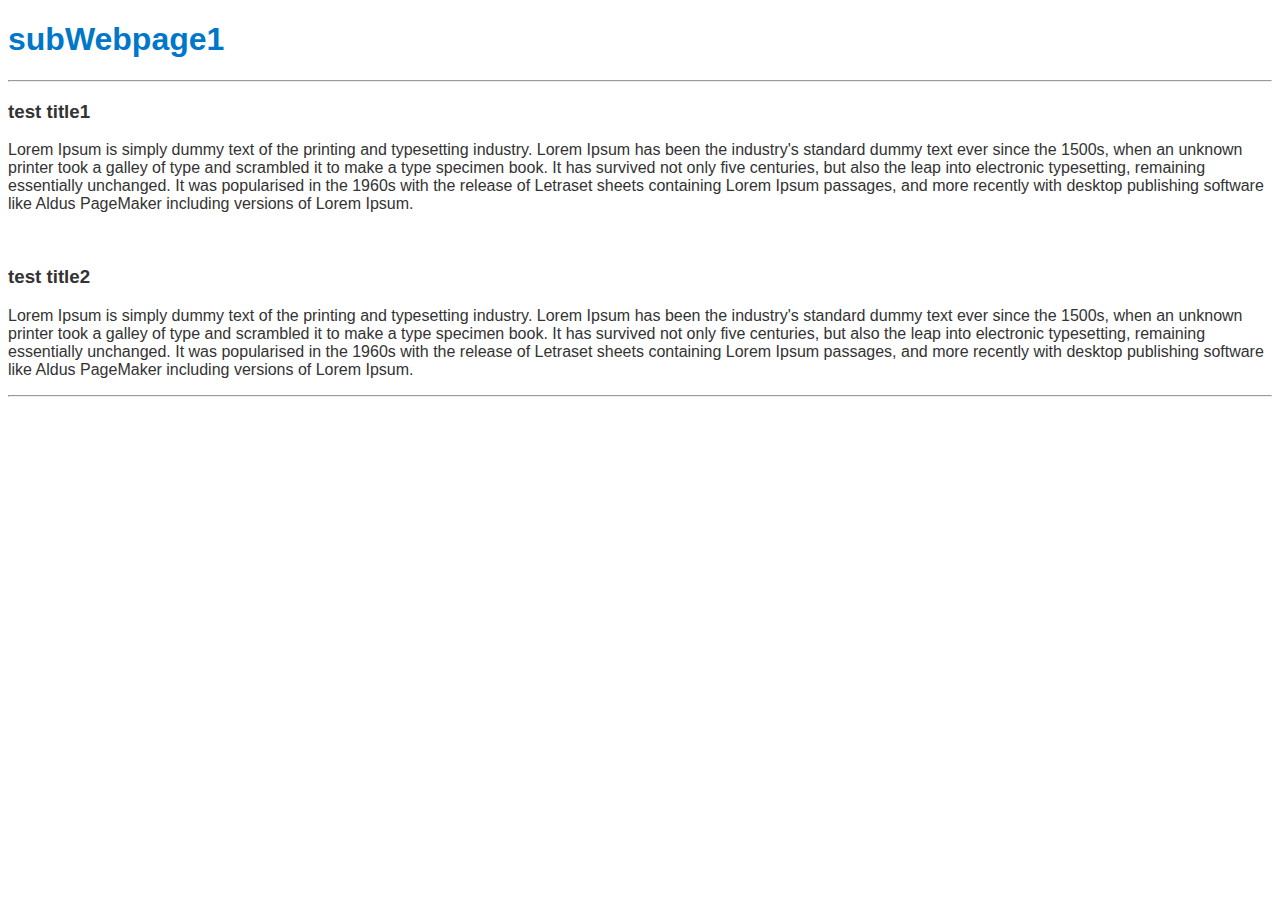
==== subPage1.html @ dfc350b2 "Add hyperlink test" ====
<!DOCTYPE html>
<html>
  <head>
    <meta charset="utf-8">
    <link rel="stylesheet" href="/css/style.css">
    <title>subWebpage1</title>
  </head>
  <body>
    <h1>subWebpage1</h1>
    <hr>
    <h3>test title1</h3>
    <p>Lorem Ipsum is simply dummy text of the printing and typesetting industry. Lorem Ipsum has been the industry's standard dummy text ever since the 1500s, when an unknown printer took a galley of type and scrambled it to make a type specimen book. It has survived not only five centuries, but also the leap into electronic typesetting, remaining essentially unchanged. It was popularised in the 1960s with the release of Letraset sheets containing Lorem Ipsum passages, and more recently with desktop publishing software like Aldus PageMaker including versions of Lorem Ipsum.</p>
    <br>
    <h3>test title2</h3>
    <p>Lorem Ipsum is simply dummy text of the printing and typesetting industry. Lorem Ipsum has been the industry's standard dummy text ever since the 1500s, when an unknown printer took a galley of type and scrambled it to make a type specimen book. It has survived not only five centuries, but also the leap into electronic typesetting, remaining essentially unchanged. It was popularised in the 1960s with the release of Letraset sheets containing Lorem Ipsum passages, and more recently with desktop publishing software like Aldus PageMaker including versions of Lorem Ipsum.</p>
    <hr>

  </body>
</html>
---- css/style.css ----
body {
    font-family: sans-serif;
    color: #333;
  }
  
  h1 {
    color: #0077c9;
  }
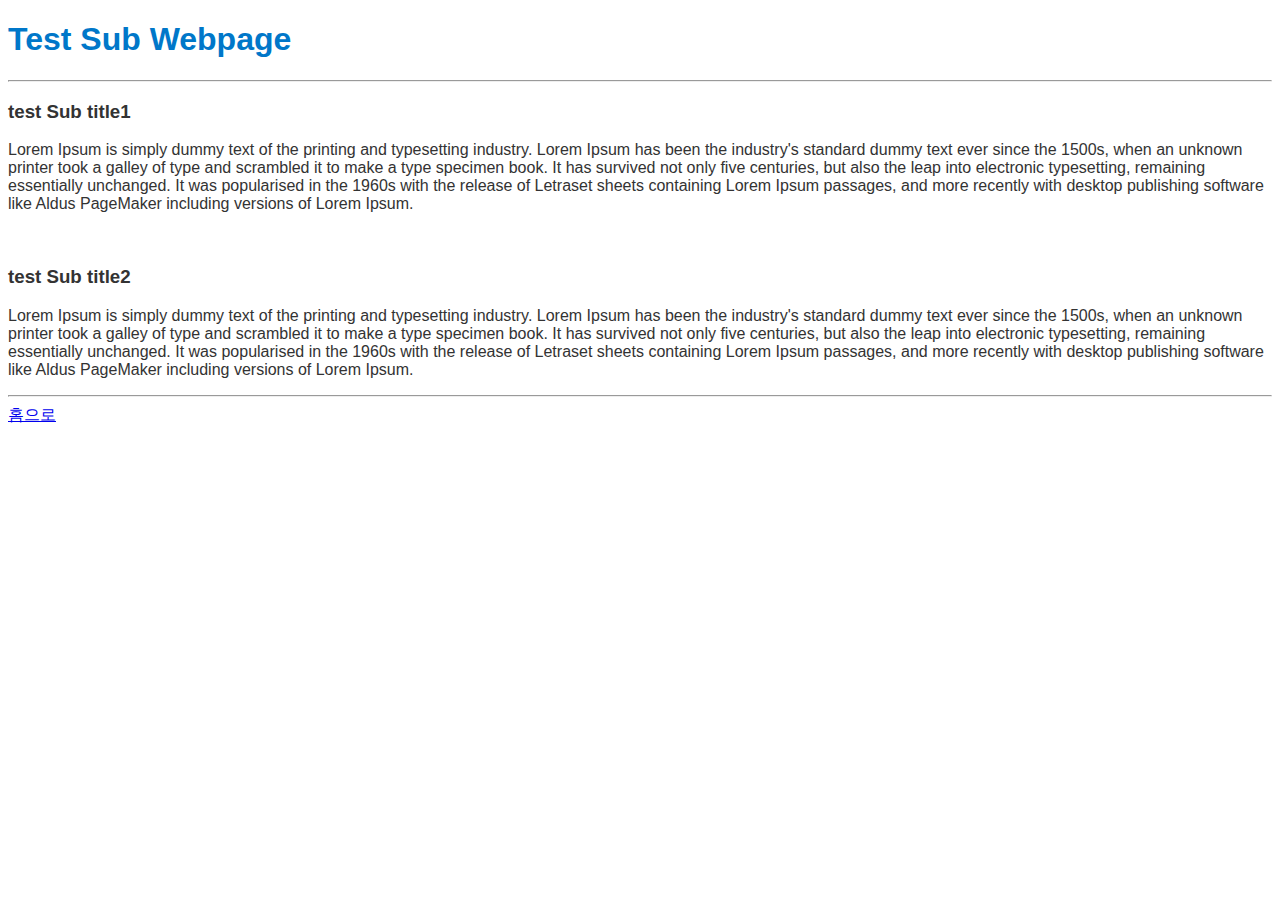
==== commit 25473993: "test div tag" ====
--- a/subPage1.html
+++ b/subPage1.html
@@ -6,14 +6,26 @@
     <title>subWebpage1</title>
   </head>
   <body>
-    <h1>subWebpage1</h1>
-    <hr>
-    <h3>test title1</h3>
-    <p>Lorem Ipsum is simply dummy text of the printing and typesetting industry. Lorem Ipsum has been the industry's standard dummy text ever since the 1500s, when an unknown printer took a galley of type and scrambled it to make a type specimen book. It has survived not only five centuries, but also the leap into electronic typesetting, remaining essentially unchanged. It was popularised in the 1960s with the release of Letraset sheets containing Lorem Ipsum passages, and more recently with desktop publishing software like Aldus PageMaker including versions of Lorem Ipsum.</p>
-    <br>
-    <h3>test title2</h3>
-    <p>Lorem Ipsum is simply dummy text of the printing and typesetting industry. Lorem Ipsum has been the industry's standard dummy text ever since the 1500s, when an unknown printer took a galley of type and scrambled it to make a type specimen book. It has survived not only five centuries, but also the leap into electronic typesetting, remaining essentially unchanged. It was popularised in the 1960s with the release of Letraset sheets containing Lorem Ipsum passages, and more recently with desktop publishing software like Aldus PageMaker including versions of Lorem Ipsum.</p>
-    <hr>
-
+        <!--첫번째 섹션-->
+        <div class="header">
+          <h1>Test Sub Webpage</h1>
+          <hr>
+      </div>
+  
+      <!--두번째 섹션-->
+      <div class="article">
+          <h3>test Sub title1</h3>
+          <p>Lorem Ipsum is simply dummy text of the printing and typesetting industry. Lorem Ipsum has been the industry's standard dummy text ever since the 1500s, when an unknown printer took a galley of type and scrambled it to make a type specimen book. It has survived not only five centuries, but also the leap into electronic typesetting, remaining essentially unchanged. It was popularised in the 1960s with the release of Letraset sheets containing Lorem Ipsum passages, and more recently with desktop publishing software like Aldus PageMaker including versions of Lorem Ipsum.</p>
+          <br>
+          <h3>test Sub title2</h3>
+          <p>Lorem Ipsum is simply dummy text of the printing and typesetting industry. Lorem Ipsum has been the industry's standard dummy text ever since the 1500s, when an unknown printer took a galley of type and scrambled it to make a type specimen book. It has survived not only five centuries, but also the leap into electronic typesetting, remaining essentially unchanged. It was popularised in the 1960s with the release of Letraset sheets containing Lorem Ipsum passages, and more recently with desktop publishing software like Aldus PageMaker including versions of Lorem Ipsum.</p>
+          <hr>
+      </div>
+  
+      <!--세번째 섹션-->
+      <div class="footer">
+        <a href="index.html"> 홈으로 </a>
+  
+      </div>
   </body>
 </html>
--- a/css/style.css
+++ b/css/style.css
@@ -1,6 +1,6 @@
 body {
     font-family: sans-serif;
-    color: #333;
+    color: #333333;
   }
   
   h1 {
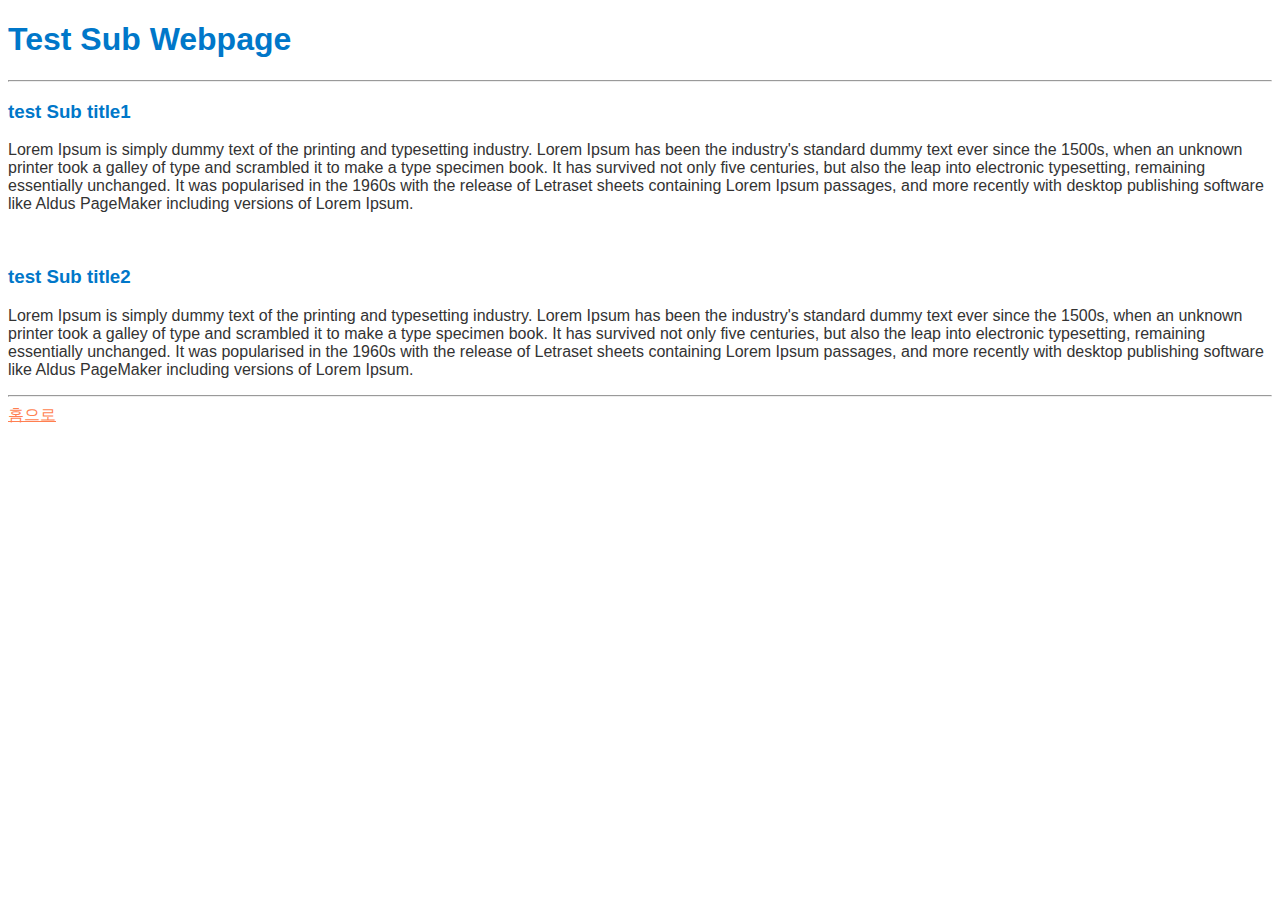
==== commit 1358eda8: "test css3" ====
--- a/subPage1.html
+++ b/subPage1.html
@@ -2,7 +2,7 @@
 <html>
   <head>
     <meta charset="utf-8">
-    <link rel="stylesheet" href="/css/style.css">
+    <link rel="stylesheet" href="css/style.css">
     <title>subWebpage1</title>
   </head>
   <body>
--- a/css/style.css
+++ b/css/style.css
@@ -1,8 +1,17 @@
+
 body {
     font-family: sans-serif;
+    color: #0077c9;
+}
+
+h1 {
+    color: #0077c9;
+} 
+
+p {
     color: #333333;
-  }
-  
-  h1 {
-    color: #0077c9;
-  }+}
+
+a {
+    color:coral;
+}